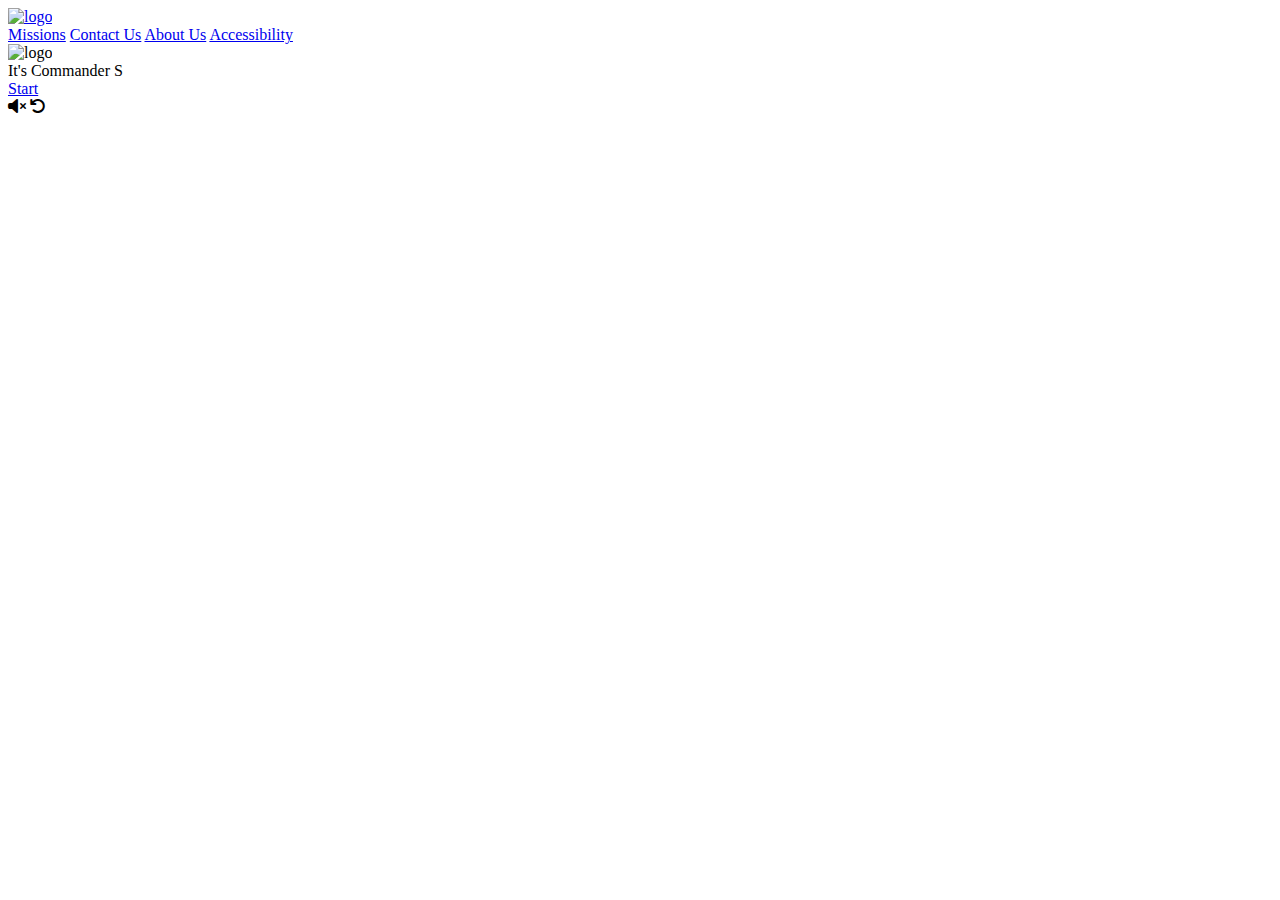
==== index.html @ 482049e1 "fixes" ====
<!DOCTYPE html>
<html lang="en">
<head>
    <meta charset="utf-8">
    <meta name="viewport" content="width=device-width, initial-scale=1">
    <link rel="stylesheet" href="./styles/default-style.css">
    <link rel="stylesheet" href="./styles/homepage-style.css">
    <title>Space Journey | Home</title>
    <link rel="preconnect" href="https://fonts.googleapis.com">
    <link rel="preconnect" href="https://fonts.gstatic.com" crossorigin>
    <link rel="stylesheet" href="https://use.fontawesome.com/releases/v5.15.3/css/all.css">
    <link rel="stylesheet" href="https://cdnjs.cloudflare.com/ajax/libs/font-awesome/6.5.1/css/all.min.css">
    <link href="https://fonts.googleapis.com/css2?family=Anta&display=swap" rel="stylesheet">
    <link href="https://fonts.googleapis.com/css2?family=Lexend:wght@100..900&display=swap" rel="stylesheet">
    <link rel="icon" type="png" href="assets/backgrounds/zoo-logo2.png">
</head>

<body id="text">
    <div class="top">
        <div class="logo">
            <a href="https://dataschools.education/"><img src="./assets/des-logo.png" alt="logo" width="200px" height="89px">
        </div>

        <div class="navbar"  id="heading-font">
            <a href="./puzzles/puzzle-selection.html">Missions</a>
            <a href="https://dataschools.education/contact-us/">Contact Us</a>
            <a href="about-us.html">About Us</a>
            <a href="./accessibility/accessibility-page.html">Accessibility</a>
        </div>
    </div>

    <div class="puzzle-box">
        <div class="img-text-container">
            <div class="majorx-img">
                <img src="./assets/major-x.png" alt="logo" width="210px" height="330px">
            </div>
            <div class="home-text"></div>
            <div class="background-logo"></div>
        </div>
        
        <div class="button-container">
            <div class="start-container">
                <a class="start-btn button" id="start" href="./puzzles/puzzle-selection.html">Start</a>
            </div>
            <div class="audio-container">
                <a class="audio-btn button" id="play-pause-btn"><i class="fa-solid fa-volume-mute"></i></a>
                <a class="audio-btn button" id="reset-btn"><i class="fa-solid fa-arrow-rotate-left"></i></a>
            </div>
        </div>
    
        <audio id="audio" src="./assets/AudioSample.mp3"></audio>
    
        <script>
            var audio = document.getElementById('audio');
            audio.volume = 0.1; // Set the fixed volume to 0.1
    
            var playPauseBtn = document.getElementById('play-pause-btn');
            var resetBtn = document.getElementById('reset-btn');
    
            playPauseBtn.addEventListener('click', function(event) {
                event.preventDefault(); // Prevent the default anchor behavior
                if (audio.paused) {
                    audio.play();
                    playPauseBtn.innerHTML = '<i class="fa-solid fa-volume-high"></i>'; // Change icon to volume high
                } else {
                    audio.pause();
                    playPauseBtn.innerHTML = '<i class="fa-solid fa-volume-mute"></i>'; // Change icon to mute
                }
            });
    
            resetBtn.addEventListener('click', function(event) {
                event.preventDefault(); // Prevent the default anchor behavior
                audio.pause();
                audio.currentTime = 0; // Reset the audio to the beginning
                playPauseBtn.innerHTML = '<i class="fa-solid fa-volume-mute"></i>'; // Reset icon to mute
            });

            audio.addEventListener('ended', function() {
                playPauseBtn.innerHTML = '<i class="fa-solid fa-volume-mute"></i>'; // Change icon to mute when audio ends
            });
        </script>
    </div>
    
    <script src="./scripts/cookies/accessibility-cookie.js"></script>
    <script src="./scripts/home-text-script.js"></script> 
</body>
</html>
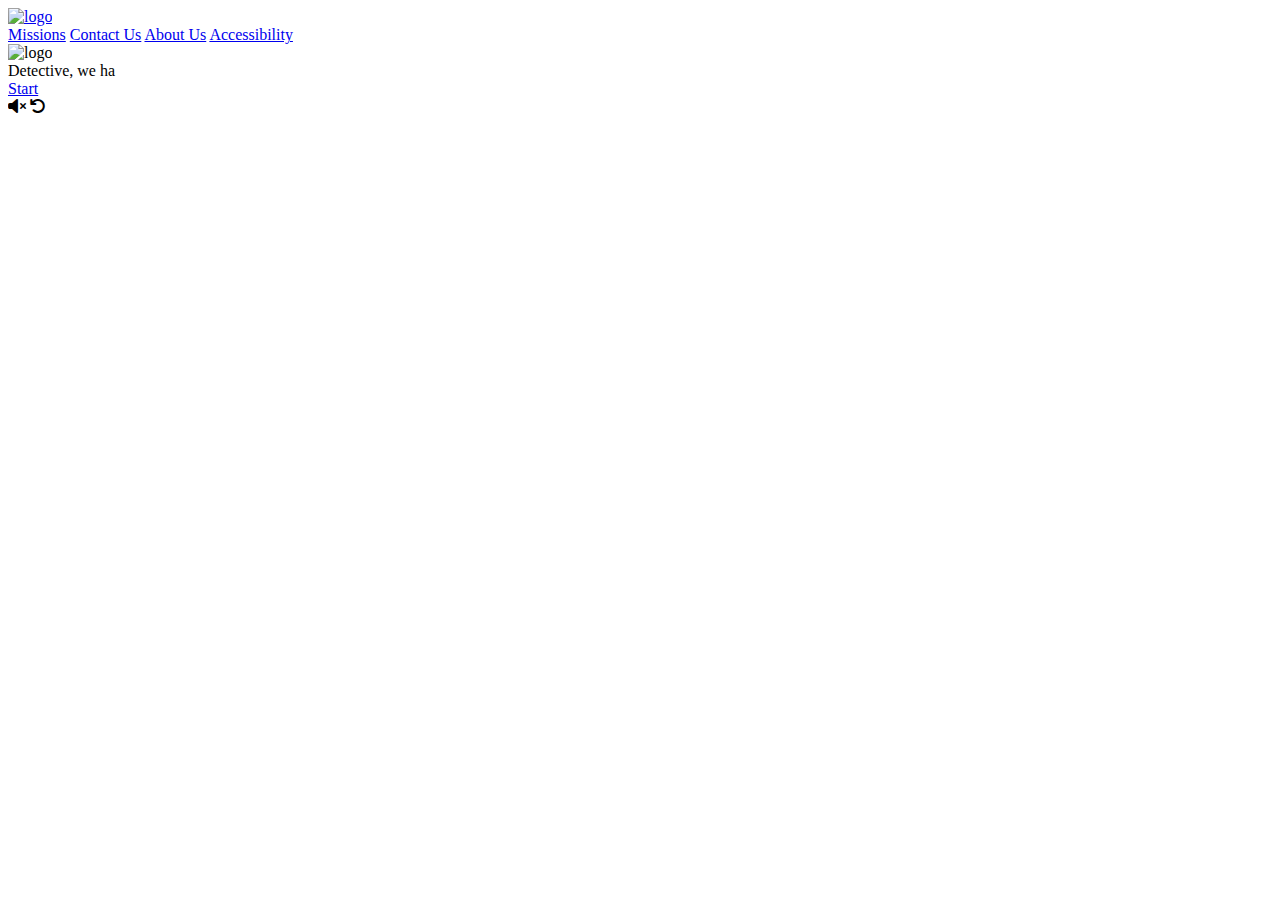
==== commit f70c6f2e: "updates" ====
--- a/index.html
+++ b/index.html
@@ -5,14 +5,14 @@
     <meta name="viewport" content="width=device-width, initial-scale=1">
     <link rel="stylesheet" href="./styles/default-style.css">
     <link rel="stylesheet" href="./styles/homepage-style.css">
-    <title>Space Journey | Home</title>
+    <title>Zoo Robbery | Home</title>
     <link rel="preconnect" href="https://fonts.googleapis.com">
     <link rel="preconnect" href="https://fonts.gstatic.com" crossorigin>
     <link rel="stylesheet" href="https://use.fontawesome.com/releases/v5.15.3/css/all.css">
     <link rel="stylesheet" href="https://cdnjs.cloudflare.com/ajax/libs/font-awesome/6.5.1/css/all.min.css">
     <link href="https://fonts.googleapis.com/css2?family=Anta&display=swap" rel="stylesheet">
     <link href="https://fonts.googleapis.com/css2?family=Lexend:wght@100..900&display=swap" rel="stylesheet">
-    <link rel="icon" type="png" href="assets/backgrounds/zoo-logo2.png">
+    <link rel="icon" type="png" href="assets/backgrounds/zoo-robbery-logo-new.png">
 </head>
 
 <body id="text">
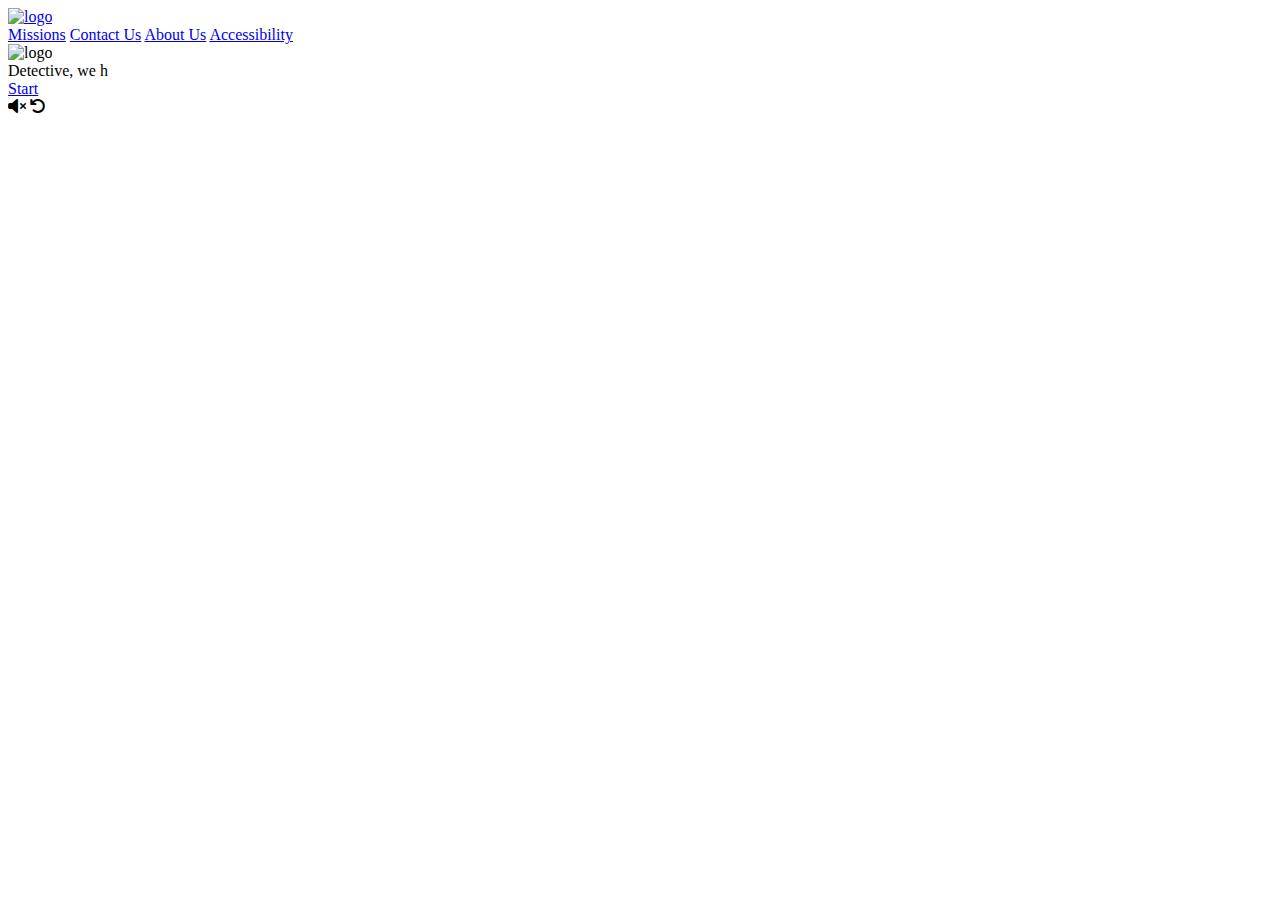
==== commit cb484b8f: "updates" ====
--- a/index.html
+++ b/index.html
@@ -21,7 +21,7 @@
             <a href="https://dataschools.education/"><img src="./assets/des-logo.png" alt="logo" width="200px" height="89px">
         </div>
 
-        <div class="navbar"  id="heading-font">
+        <div class="navbar" id="heading-font">
             <a href="./puzzles/puzzle-selection.html">Missions</a>
             <a href="https://dataschools.education/contact-us/">Contact Us</a>
             <a href="about-us.html">About Us</a>
